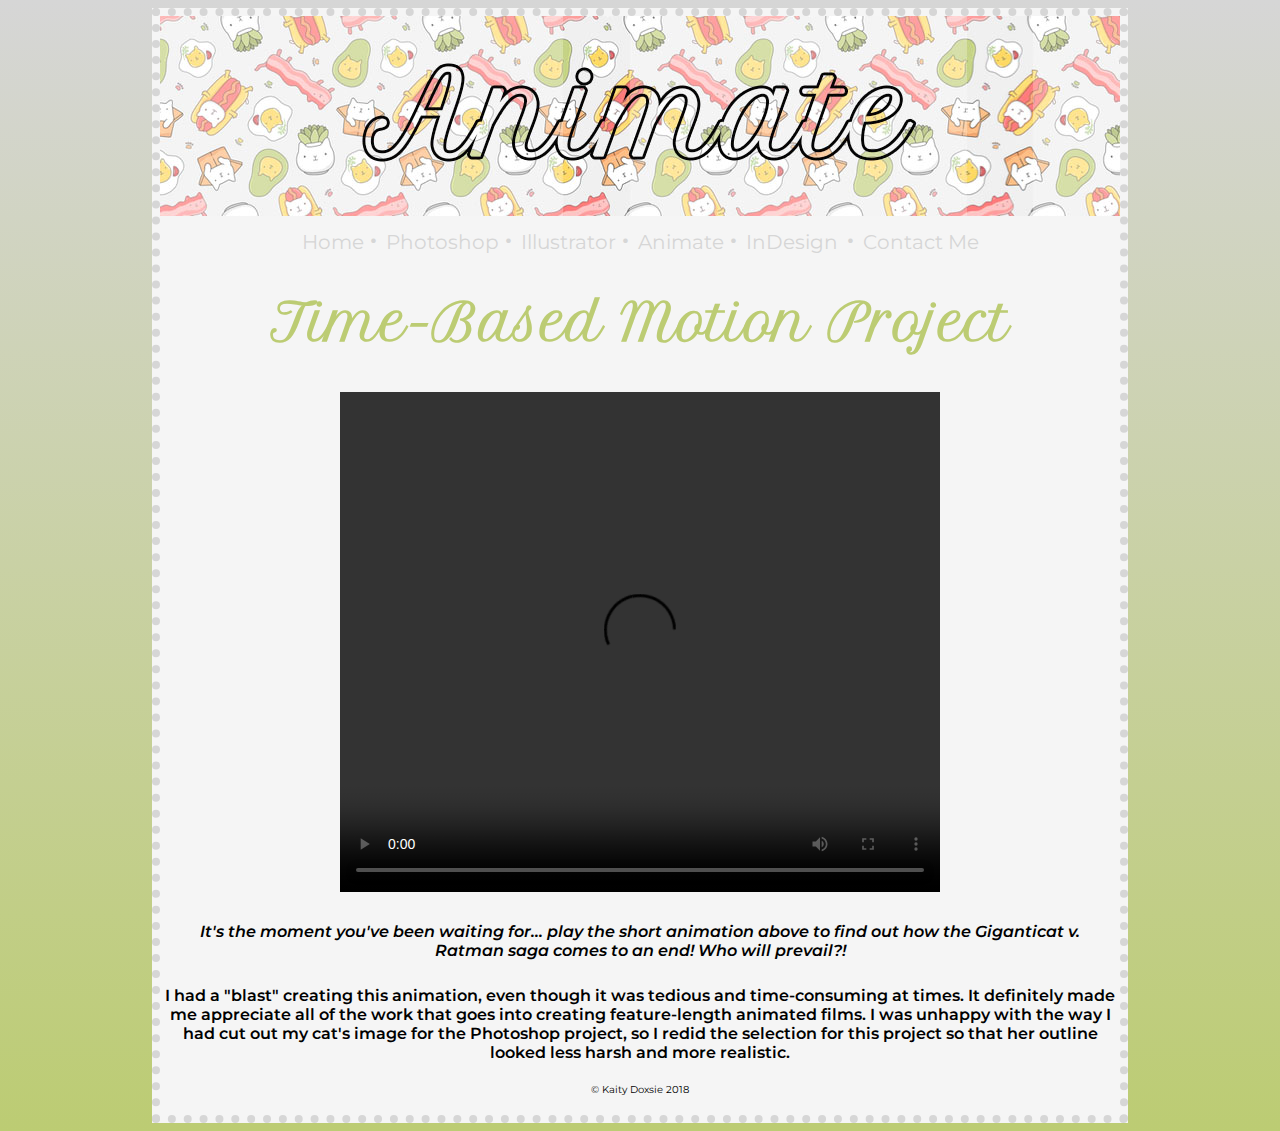
==== Animate.html @ e41c932b "trying to upload website" ====
<!doctype html>



<html>

<head>
    <title>Animate</title>


    <link rel="stylesheet" href="CSS/kaity.css">

    <link href="https://fonts.googleapis.com/css?family=Montserrat|Petit+Formal+Script" rel="stylesheet">

</head>

<body>

    <img src=Images/Banner_Animate.jpg>

    <nav>

        <a href="Index.html"> Home </a> •

        <a href="Photoshop.html"> Photoshop </a> •

        <a href="Illustrator.html">Illustrator </a> •

        <a href="Animate.html"> Animate </a> •

        <a href="InDesign.html"> InDesign</a> •

        <a href="Contact.html"> Contact Me </a>
    </nav>

    <h1>
        Time-Based Motion Project
    </h1>

    <p>
        <video controls height="500" width='600' src="Projects/Doxsie-Kaity_Animate_FinalProject.mp4">
            
        </video>
    </p>

    <p>

        <em> It's the moment you've been waiting for... play the short animation above to find out how the Giganticat v. Ratman saga comes to an end! Who will prevail?! </em>

    </p>
    <p> I had a "blast" creating this animation, even though it was tedious and time-consuming at times. It definitely made me appreciate all of the work that goes into creating feature-length animated films. I was unhappy with the way I had cut out my cat's image for the Photoshop project, so I redid the selection for this project so that her outline looked less harsh and more realistic.
    </p>

    <footer> © Kaity Doxsie 2018
    </footer>
    <br>
</body>

</html>
---- CSS/kaity.css ----
html {
    
    background: linear-gradient(to bottom,#D6D6D6 0%, #BCCC73 100%);
}


body {
    
    width:960px;
    
    margin-left:auto;
    
    margin-right:auto;
    
    text-align:center;
    
    font-family:'Montserrat', 'Hevetica', sans-serif;
    
    border:8px dotted #D6D6D6;
    
    background-color: whitesmoke;
    
   
 
}

h1 {
    
    font-size: 50px;
    font-family: 'Petit Formal Script', cursive;
    font-weight: bold;
    color: #bccc73;
}

a {
    
    text-decoration: none;
    color: #D6D6D6;
    font-size: 20px;
}

a:hover {
    
    color: #BCCC73;
}

nav {
    
    font-size: 30px;
    color: #D6D6D6;
}

p  {
    
    color:#black;
    font-weight: 600;
    padding: 5px;
    
}

h2 { 
    
    font-family: 'Petit Formal Script', cursive;
    font-size: 20px;
    color: #BCCC73;

}

footer {
    font-size: 10px
    
}
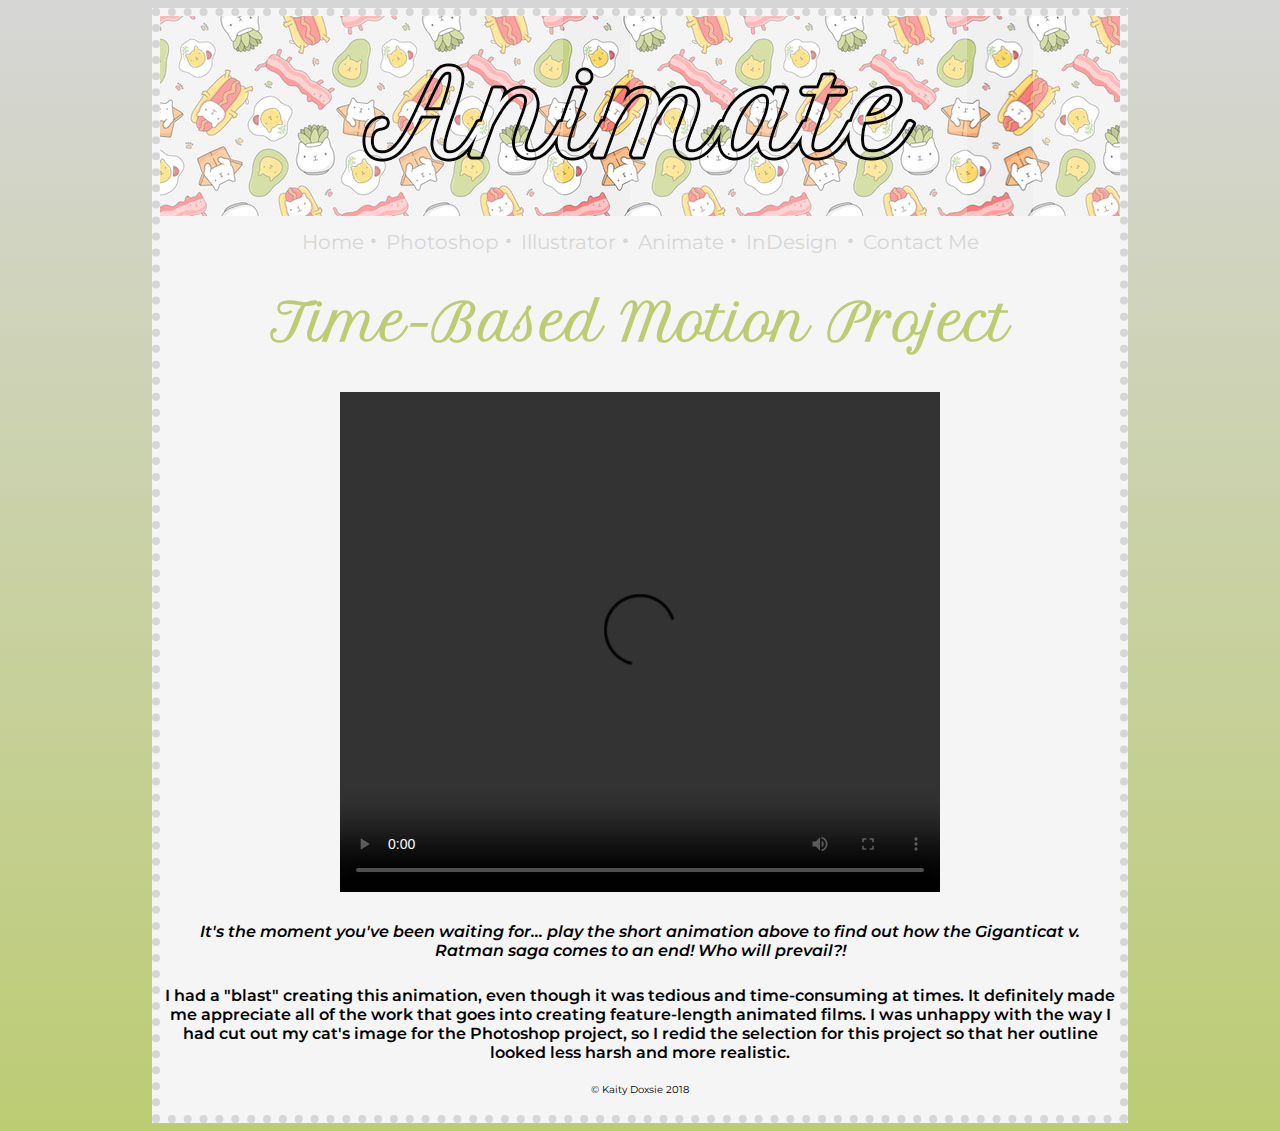
==== commit 7ca6580b: "Update Animate.html" ====
--- a/Animate.html
+++ b/Animate.html
@@ -20,7 +20,7 @@
 
     <nav>
 
-        <a href="Index.html"> Home </a> •
+        <a href="kdoxsie.github.io"> Home </a> •
 
         <a href="Photoshop.html"> Photoshop </a> •
 
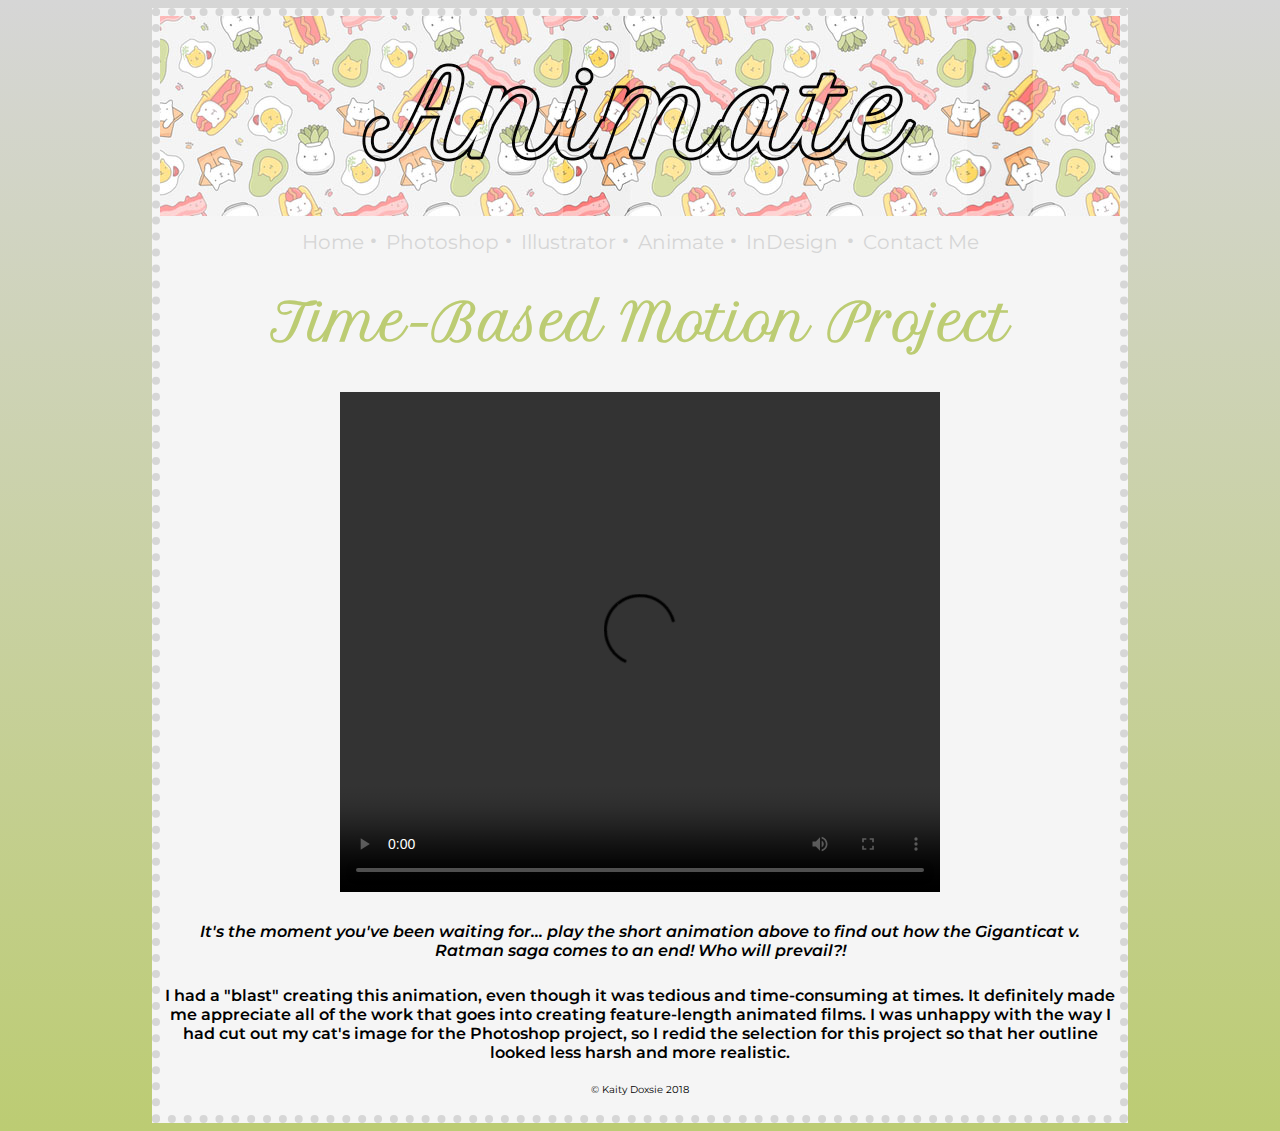
==== commit 588d6447: "Update Animate.html" ====
--- a/Animate.html
+++ b/Animate.html
@@ -20,7 +20,7 @@
 
     <nav>
 
-        <a href="kdoxsie.github.io"> Home </a> •
+        <a href="https://kdoxsie.github.io/Index.html"> Home </a> •
 
         <a href="Photoshop.html"> Photoshop </a> •
 
